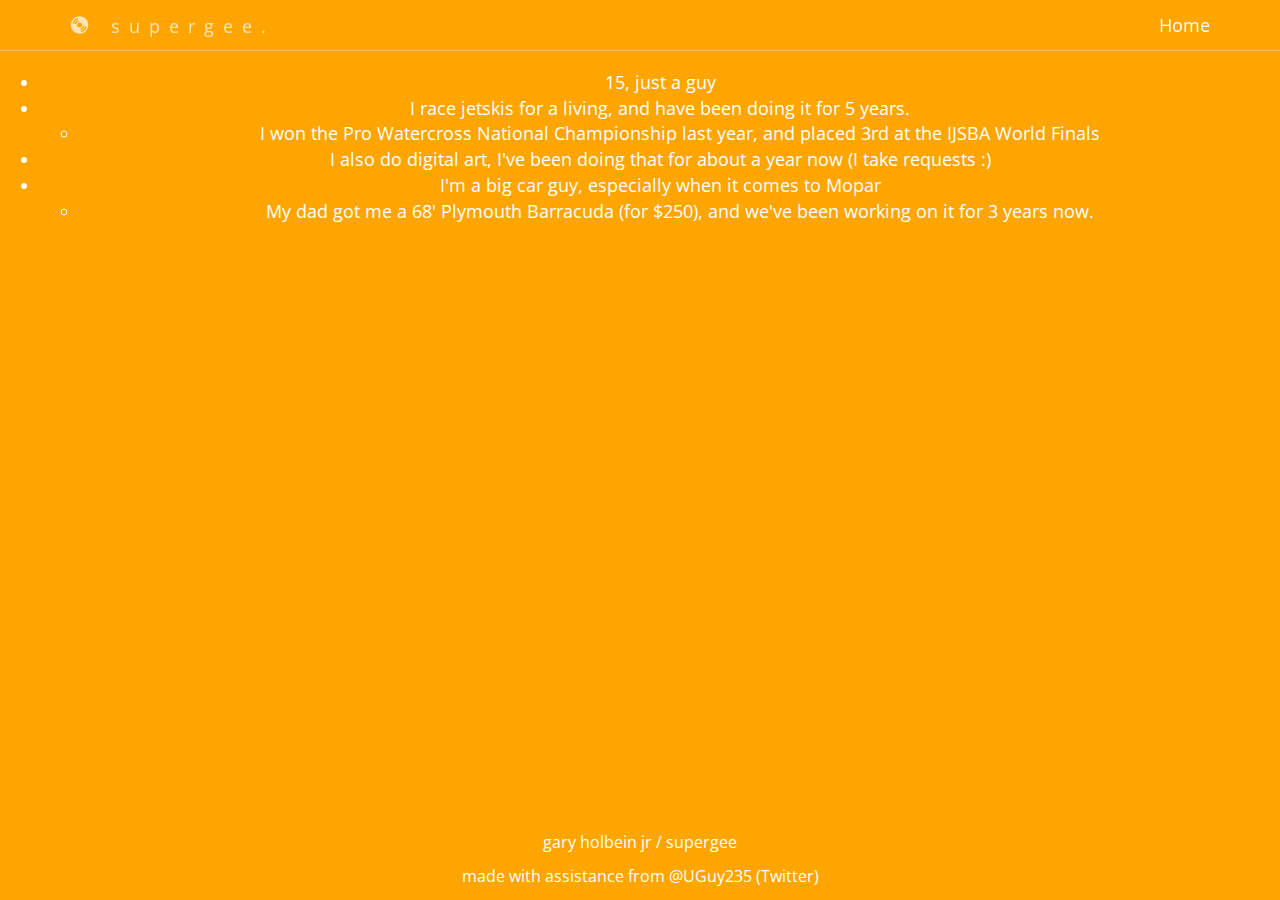
==== webpages/about.html @ 976371a1 "Update about.html" ====
<!DOCTYPE html>
<!-- Template by Quackit.com -->
<!-- Images by various sources under the Creative Commons CC0 license and/or the Creative Commons Zero license. 
Although you can use them, for a more unique website, replace these images with your own. -->
<html lang="en">

<link rel="ICON" type="image/x-ico" href="../images/favicon.ico"/>

<head>

    <meta charset="utf-8">
    <meta http-equiv="X-UA-Compatible" content="IE=edge">
    <meta name="viewport" content="width=device-width, initial-scale=1">
    <!-- The above 3 meta tags *must* come first in the head; any other head content must come *after* these tags -->

    <title>supergee</title>

    <!-- Bootstrap Core CSS -->
    <link href="../css/bootstrap.min.css" rel="stylesheet">

    <!-- Custom CSS: You can use this stylesheet to override any Bootstrap styles and/or apply your own styles -->
    <link href="../css/custom.css" rel="stylesheet">

    <!-- HTML5 Shim and Respond.js IE8 support of HTML5 elements and media queries -->
    <!-- WARNING: Respond.js doesn't work if you view the page via file:// -->
    <!--[if lt IE 9]>
        <script src="https://oss.maxcdn.com/libs/html5shiv/3.7.0/html5shiv.js"></script>
        <script src="https://oss.maxcdn.com/libs/respond.js/1.4.2/respond.min.js"></script>
    <![endif]-->

    <!-- Custom Fonts from Google -->
    <link href='http://fonts.googleapis.com/css?family=Open+Sans:300italic,400italic,600italic,700italic,800italic,400,300,600,700,800' rel='stylesheet' type='text/css'>

    <style>
    .scaleA {
      width: 50%;
      max-width: max-content;
    }
    body {
        color: orange;
        background-color: orange;
        height: 100%;
    }
    li {
        font-size: large;
    }
    .intro {
        min-height: calc(100vh - 70px);
    }
    .small-print {
        background-color: orange;
        color: white;
        height: 50px
    }
    </style>

</head>

<body>

    <!-- Navigation -->
    <nav id="siteNav" class="navbar navbar-default navbar-fixed-top" role="navigation">
        <div class="container">
            <!-- Logo and responsive toggle -->
            <div class="navbar-header">
                <button type="button" class="navbar-toggle" data-toggle="collapse" data-target="#navbar">
                    <span class="sr-only">Toggle navigation</span>
                    <span class="icon-bar"></span>
                    <span class="icon-bar"></span>
                    <span class="icon-bar"></span>
                </button>
                <a class="navbar-brand" href="#">
                	<span class="glyphicon glyphicon-cd"></span>
                	supergee.
                </a>
            </div>
            <!-- Navbar links -->
            <div class="collapse navbar-collapse" id="navbar">
                <ul class="nav navbar-nav navbar-right">
                    <li class="active">
                        <a href="../index.html">Home</a>
		    </li>
                </ul>
                
            </div><!-- /.navbar-collapse -->
        </div><!-- /.container -->
    </nav>

	<!-- Header -->
    <header>
        <div class="header-content">
            <div class="header-content-inner">
            </div>
        </div>
    </header>

	<section>
        <!-- Art -->
        <div class="intro">
            <ul>
                <li>15, just a guy</li>
                <li>I race jetskis for a living, and have been doing it for 5 years.</li>
                <ul>
                    <li>I won the Pro Watercross National Championship last year, and placed 3rd at the IJSBA World Finals</li>
                </ul>
                <li>I also do digital art, I've been doing that for about a year now (I take requests :)</li>
                <li>I'm a big car guy, especially when it comes to Mopar</li>
                <ul>
                    <li>My dad got me a 68' Plymouth Barracuda (for $250), and we've been working on it for 3 years now.</li>
                </ul>
            </ul>
        </div>
            
        <!-- Copyright etc -->
        <div class="small-print">
            <div class="container">
                <p style="text-align: center;">gary holbein jr / supergee</p>
		<p style="text-align: center;">made with assistance from @UGuy235 (Twitter)</p>

            </div>
        </div>
    </section>

    <!-- jQuery -->
    <script src="js/jquery-1.11.3.min.js"></script>

    <!-- Bootstrap Core JavaScript -->
    <script src="js/bootstrap.min.js"></script>

    <!-- Plugin JavaScript -->
    <script src="js/jquery.easing.min.js"></script>
    
    <!-- Custom Javascript -->
    <script src="js/custom.js"></script>

</body>

</html>
---- css/custom.css ----
zhtml,
body {
    width: 100%;
    height: 100%;
    font-family: 'Open Sans','Helvetica Neue',Arial,sans-serif;
}

a {
    color: white;
    -webkit-transition: all .35s;
    -moz-transition: all .35s;
    transition: all .35s;
}

a:hover,
a:focus {
    color: black;
}

p {
    font-size: 16px;
    line-height: 1.5;
}

header {
    position: relative;
    width: 100%;
    min-height: auto;
    text-align: center;
    color: #fff;
    background-image: url('images/banna.jpg');
    background-position: center;
    -webkit-background-size: cover;
    -moz-background-size: cover;
    background-size: cover;
    -o-background-size: cover;
}

header .header-content {
    position: relative;
    width: 100%;
    padding: 100px 15px 70px;
    text-align: center;
}

header .header-content .header-content-inner h1 {
    margin-top: 0;
    margin-bottom: 20px;
    font-size: 50px;
    font-weight: 300;
}

header .header-content .header-content-inner p {
    margin-bottom: 50px;
    font-size: 16px;
    font-weight: 300;
    color: rgba(255,255,255,.7);
}

@media(min-width:768px) {
    header {
        min-height: 100%;
    }

    header .header-content {
        position: absolute;
        top: 50%;
        padding: 0 50px;
        -webkit-transform: translateY(-50%);
        -ms-transform: translateY(-50%);
        transform: translateY(-50%);
    }

    header .header-content .header-content-inner {
        margin-right: auto;
        margin-left: auto;
        max-width: 1000px;
    }

	header .header-content .header-content-inner h1 {
    	font-size: 100px;
		}

    header .header-content .header-content-inner p {
        margin-right: auto;
        margin-left: auto;
        max-width: 80%;
        font-size: 18px;
    }
}

.section-heading {
    margin-top: 0;
    margin-bottom: 20px;
}

.intro {
	color: #fff;
    background-color: orange;
    padding: 70px 0;
    text-align: center;
}

.content {
    padding: 100px 0;
}

.content-2 {
	color: #fff;
    background-color: #222;
}

.content-3 {
	padding: 20px 0 40px;
	text-align: center;
}

.promo,
.promo h3,
.promo a:link,
.promo a:visited,
.promo a:hover,
.promo a:active {
    color: White;
	text-shadow: 0px 0px 40px black;
    text-decoration: none;
}

.promo-item {
    height: 200px;
    line-height: 180px;
    text-align: center;
}

.promo-item:hover {
    background-size: 110%; 
    border: 10px solid rgba(255,255,255,0.3);
    line-height: 160px;
}

.promo-item h3 {
    font-size: 40px;
    display: inline-block;
    vertical-align: middle;
}

.item-1 {
	background: url('../images/writing.jpg');
	}
	
.item-2 {
	background: url('../images/concert.jpg');
	}
	
.item-3 {
	background: url('../images/pencil_sharpener.jpg');
	}
		
.item-1,
.item-2,
.item-3 {
	background-size: cover;
	background-position: 50% 50%;
	}

.page-footer {
	text-align: center;
	}

.page-footer .contact {
	padding: 100px 0;
	background-color: orange;
	color: #fff;
	}

.page-footer .contact p {
	font-size: 22px;
	font-weight: 300;
	}
	
.content-3 .glyphicon,	
.page-footer .contact .glyphicon {
	font-size: 32px;
	font-weight: 700;
	}
		
.page-footer .small-print {
	padding: 50px 0 40px;
	font-weight: 300;
	}

.text-light {
    color: rgba(255,255,255,.7);
}

.navbar-default {
    border-color: rgba(34,34,34,.05);
    background-color: #fff;
    -webkit-transition: all .35s;
    -moz-transition: all .35s;
    transition: all .35s;
}

.navbar-default .navbar-header .navbar-brand {
    color: white;
}

.navbar-default .navbar-header .navbar-brand:hover,
.navbar-default .navbar-header .navbar-brand:focus {
    color: #eb3812;
}

.navbar-default .nav > li>a,
.navbar-default .nav>li>a:focus {
    color: #222;
}

.navbar-default .nav > li>a:hover,
.navbar-default .nav>li>a:focus:hover {
    color: white;
}

.navbar-default .nav > li.active>a,
.navbar-default .nav>li.active>a:focus {
    color: white;
    background-color: transparent;
}

.navbar-default .nav > li.active>a:hover,
.navbar-default .nav>li.active>a:focus:hover {
    background-color: transparent;
}

@media(min-width:768px) {
    .navbar-default {
        border-color: rgba(255,255,255,.3);
        background-color: transparent;
    }

    .navbar-default .navbar-header .navbar-brand {
        color: rgba(255,255,255,.7);
        letter-spacing: 0.5em;
    }

    .navbar-default .navbar-header .navbar-brand:hover,
    .navbar-default .navbar-header .navbar-brand:focus {
        color: #fff;
    }

    .navbar-default .nav > li>a,
    .navbar-default .nav>li>a:focus {
        color: rgba(255,255,255,.7);
    }

    .navbar-default .nav > li>a:hover,
    .navbar-default .nav>li>a:focus:hover {
        color: #fff;
    }

    .navbar-default.affix {
        border-color: #fff;
        background-color: #fff;
        box-shadow: 0px 7px 20px 0px rgba(0,0,0,0.1);
    }

    .navbar-default.affix .navbar-header .navbar-brand {
        letter-spacing: 0;
        color: white;
    }

    .navbar-default.affix .navbar-header .navbar-brand:hover,
    .navbar-default.affix .navbar-header .navbar-brand:focus {
        color: #eb3812;
    }

    .navbar-default.affix .nav > li>a,
    .navbar-default.affix .nav>li>a:focus {
        color: #222;
    }

    .navbar-default.affix .nav > li>a:hover,
    .navbar-default.affix .nav>li>a:focus:hover {
        color: white;
    }
}

.btn-default {
    border-color: #fff;
    color: #222;
    background-color: #fff;
    -webkit-transition: all .35s;
    -moz-transition: all .35s;
    transition: all .35s;
}

.btn-default:hover,
.btn-default:focus,
.btn-default.focus,
.btn-default:active,
.btn-default.active,
.open > .dropdown-toggle.btn-default {
    border-color: #eee;
    color: #222;
    background-color: #eee;
}

.btn-default:active,
.btn-default.active,
.open > .dropdown-toggle.btn-default {
    background-image: none;
}

.btn-default.disabled,
.btn-default[disabled],
fieldset[disabled] .btn-default,
.btn-default.disabled:hover,
.btn-default[disabled]:hover,
fieldset[disabled] .btn-default:hover,
.btn-default.disabled:focus,
.btn-default[disabled]:focus,
fieldset[disabled] .btn-default:focus,
.btn-default.disabled.focus,
.btn-default[disabled].focus,
fieldset[disabled] .btn-default.focus,
.btn-default.disabled:active,
.btn-default[disabled]:active,
fieldset[disabled] .btn-default:active,
.btn-default.disabled.active,
.btn-default[disabled].active,
fieldset[disabled] .btn-default.active {
    border-color: #fff;
    background-color: #fff;
}

.btn-default .badge {
    color: #fff;
    background-color: #222;
}

.btn-primary {
    border-color: orange;
    color: #fff;
    background-color: orange;
    -webkit-transition: all .35s;
    -moz-transition: all .35s;
    transition: all .35s;
}

.btn-primary:hover,
.btn-primary:focus,
.btn-primary.focus,
.btn-primary:active,
.btn-primary.active,
.open > .dropdown-toggle.btn-primary {
    border-color: orange;
    color: #fff;
    background-color: orange;
}

.btn-primary:active,
.btn-primary.active,
.open > .dropdown-toggle.btn-primary {
    background-image: none;
}

.btn-primary.disabled,
.btn-primary[disabled],
fieldset[disabled] .btn-primary,
.btn-primary.disabled:hover,
.btn-primary[disabled]:hover,
fieldset[disabled] .btn-primary:hover,
.btn-primary.disabled:focus,
.btn-primary[disabled]:focus,
fieldset[disabled] .btn-primary:focus,
.btn-primary.disabled.focus,
.btn-primary[disabled].focus,
fieldset[disabled] .btn-primary.focus,
.btn-primary.disabled:active,
.btn-primary[disabled]:active,
fieldset[disabled] .btn-primary:active,
.btn-primary.disabled.active,
.btn-primary[disabled].active,
fieldset[disabled] .btn-primary.active {
    border-color: orange;
    background-color: orange;
}

.btn-primary .badge {
    color: blue;
    background-color: #fff;
}


.btn {
    border-radius: 300px;
    text-transform: uppercase;
}

.btn-lg {
    padding: 15px 30px;
}

::-moz-selection {
    text-shadow: none;
    color: #fff;
    background: #222;
}

::selection {
    text-shadow: none;
    color: #fff;
    background: #222;
}

img::selection {
    color: #fff;
    background: 0 0;
}

img::-moz-selection {
    color: #fff;
    background: 0 0;
}

.text-primary {
    color: white;
}

.bg-primary {
    background-color: orange;
}
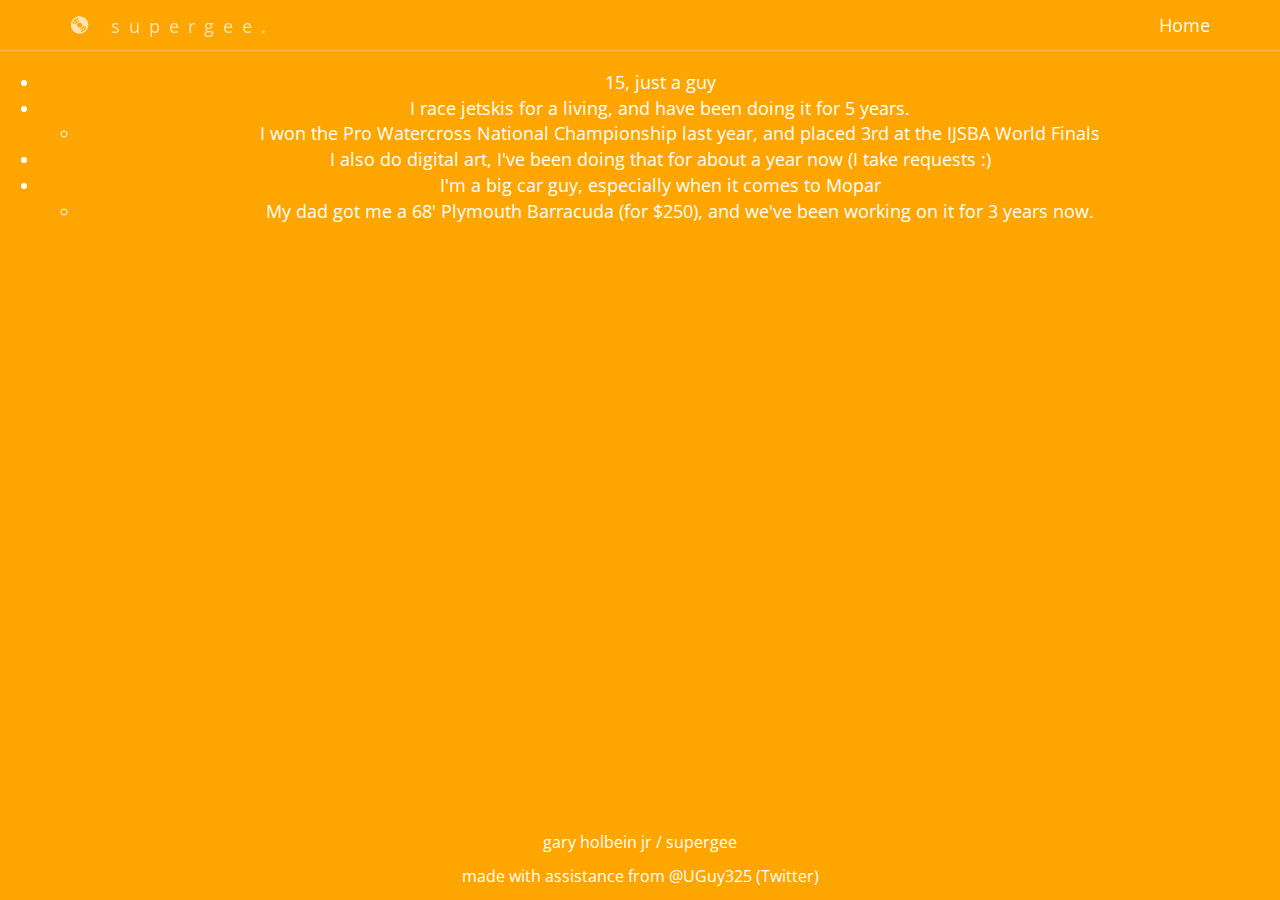
==== commit 1f38060a: "Update about.html" ====
--- a/webpages/about.html
+++ b/webpages/about.html
@@ -115,7 +115,7 @@
         <div class="small-print">
             <div class="container">
                 <p style="text-align: center;">gary holbein jr / supergee</p>
-		<p style="text-align: center;">made with assistance from @UGuy235 (Twitter)</p>
+		<p style="text-align: center;">made with assistance from @UGuy325 (Twitter)</p>
 
             </div>
         </div>
